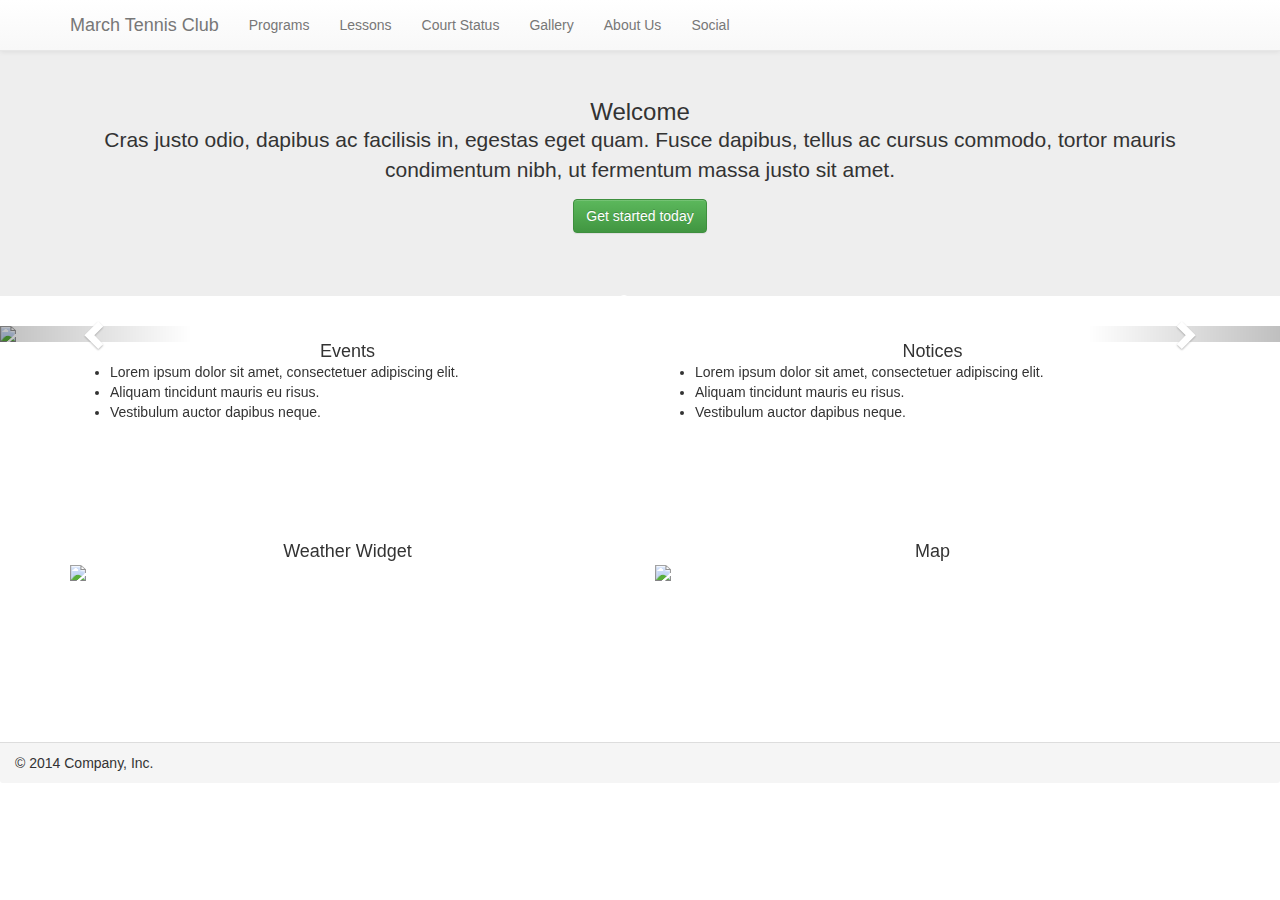
==== index.html @ 67c92e30 "first commit" ====
<!DOCTYPE html>
<html lang="en">

<head>
    <meta charset="utf-8">
    <meta http-equiv="X-UA-Compatible" content="IE=edge">
    <meta name="viewport" content="width=device-width, initial-scale=1">
    <title>Bootstrap 101 Template</title>

    <!-- Bootstrap -->
    <link href="css/bootstrap.css" rel="stylesheet">
    <link href="css/bootstrap-theme.css" rel=stylesheet>

    <!-- HTML5 shim and Respond.js for IE8 support of HTML5 elements and media queries -->
    <!-- WARNING: Respond.js doesn't work if you view the page via file:// -->
    <!--[if lt IE 9]>
      <script src="https://oss.maxcdn.com/html5shiv/3.7.2/html5shiv.min.js"></script>
      <script src="https://oss.maxcdn.com/respond/1.4.2/respond.min.js"></script>
    <![endif]-->
</head>

<body>

    <nav class="navbar navbar-default navbar-static-top">
        <div class="container">
            <div class="navbar-header">
                <button type="button" class="navbar-toggle collapsed" data-toggle="collapse" data-target="#navbar" aria-expanded="false" aria-controls="navbar">
                    <span class="sr-only">Toggle navigation</span>
                    <span class="icon-bar"></span>
                    <span class="icon-bar"></span>
                    <span class="icon-bar"></span>
                </button>
                <a class="navbar-brand" href="index.html">March Tennis Club</a>
            </div>
            <div id="navbar" class="navbar-collapse collapse" aria-expanded="false" style="height: 1px;">
                <ul class="nav navbar-nav">
                    <li><a onclick="alert('Re-direct to ATA')">Programs</a>
                    </li>
                    <li><a onclick="alert('Re-direct to ATA')">Lessons</a>
                    </li>
                    <li><a href="court.html">Court Status</a>
                    </li>
                    <li><a href="gallery.html">Gallery</a>
                    </li>
                    <li><a href="about.html">About Us</a>
                    </li>
                    <li><a onclick="alert('Re-direct to facebook/twitter/etc')">Social</a>
                    </li>
                </ul>

            </div>
            <!--/.nav-collapse -->
        </div>
    </nav>

    <div class="jumbotron">
        <div class="container">
            <h3 class="center">Welcome</h3>
            <p class="lead center">Cras justo odio, dapibus ac facilisis in, egestas eget quam. Fusce dapibus, tellus ac cursus commodo, tortor mauris condimentum nibh, ut fermentum massa justo sit amet.</p>
            <p class="center"><a class="btn btn-sml btn-success" href="#" role="button">Get started today</a>
            </p>
        </div>
    </div>


    <div id="myCarousel" class="carousel slide" data-ride="carousel">
        <!-- Indicators -->
        <ol class="carousel-indicators">
            <li data-target="#myCarousel" data-slide-to="0" class="active"></li>
            <li data-target="#myCarousel" data-slide-to="1"></li>
            <li data-target="#myCarousel" data-slide-to="2"></li>
        </ol>
        <div class="carousel-inner" role="listbox">
            <div class="item active">
                <img src="http://placehold.it/1000x500">
                <div class="container">
                    <div class="carousel-caption">
                        <h1>Example headline.</h1>
                    </div>
                </div>
            </div>
            <div class="item">
                <img src="http://placehold.it/1000x500">
                <div class="container">
                    <div class="carousel-caption">
                        <h1>Another example headline.</h1>
                    </div>
                </div>
            </div>
            <div class="item">
                <img src="http://placehold.it/1000x500">
                <div class="container">
                    <div class="carousel-caption">
                        <h1>One more for good measure.</h1>
                    </div>
                </div>
            </div>
        </div>
        <a class="left carousel-control" href="#myCarousel" role="button" data-slide="prev">
            <span class="glyphicon glyphicon-chevron-left" aria-hidden="true"></span>
            <span class="sr-only">Previous</span>
        </a>
        <a class="right carousel-control" href="#myCarousel" role="button" data-slide="next">
            <span class="glyphicon glyphicon-chevron-right" aria-hidden="true"></span>
            <span class="sr-only">Next</span>
        </a>
    </div>

    <div class="container">

        <div class="row marketing">
            <div class="col-lg-6" style="height:200px;">
                <h4 class="center">Events</h4>

                <ul>
                    <li>Lorem ipsum dolor sit amet, consectetuer adipiscing elit.</li>
                    <li>Aliquam tincidunt mauris eu risus.</li>
                    <li>Vestibulum auctor dapibus neque.</li>
                </ul>

            </div>

            <div class="col-lg-6" style="height:200px">
                <h4 class="center">Notices</h4>
                <ul>
                    <li>Lorem ipsum dolor sit amet, consectetuer adipiscing elit.</li>
                    <li>Aliquam tincidunt mauris eu risus.</li>
                    <li>Vestibulum auctor dapibus neque.</li>
                </ul>
            </div>
        </div>
    </div>

    <div class="container">

        <div class="row marketing">
            <div class="col-lg-6" style="height:200px;">
                <h4 class="center">Weather Widget</h4>
                <img src="http://placehold.it/150x150">

            </div>

            <div class="col-lg-6" style="height:200px">
                <h4 class="center">Map</h4>
                <img src="http://placehold.it/150x150">

            </div>
        </div>
    </div>

    <div class="panel-footer">

        © 2014 Company, Inc.
    </div>


    <!-- jQuery (necessary for Bootstrap's JavaScript plugins) -->
    <script src="https://ajax.googleapis.com/ajax/libs/jquery/1.11.2/jquery.min.js"></script>
    <!-- Include all compiled plugins (below), or include individual files as needed -->
    <script src="js/bootstrap.min.js"></script>
</body>

</html>
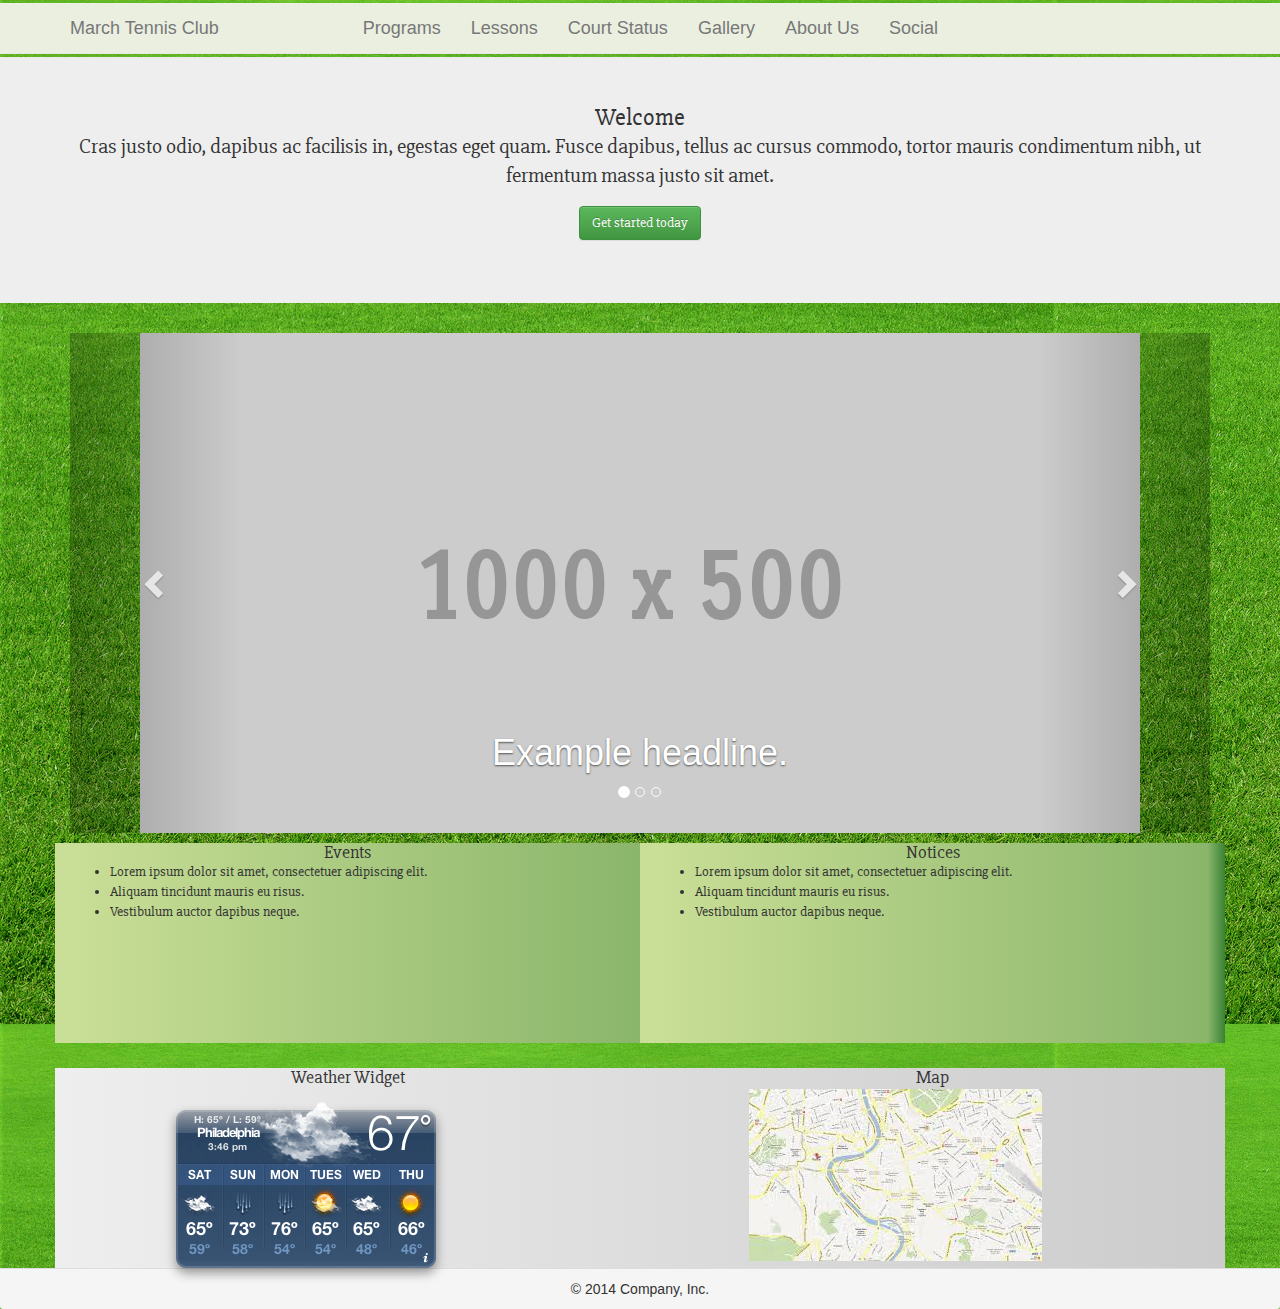
==== commit c6197d44: "navigation model updated" ====
--- a/index.html
+++ b/index.html
@@ -9,7 +9,12 @@
 
     <!-- Bootstrap -->
     <link href="css/bootstrap.css" rel="stylesheet">
-    <link href="css/bootstrap-theme.css" rel=stylesheet>
+    <link href="css/bootstrap-theme.css" rel="stylesheet">
+    <link href="css/MarchTennisClub.css" rel="stylesheet">
+    
+    <link href='//fonts.googleapis.com/css?family=Slabo+27px' rel='stylesheet' type='text/css'>
+    <link href='//fonts.googleapis.com/css?family=Slabo+27px|Roboto' rel='stylesheet' type='text/css'>
+    <link href='//fonts.googleapis.com/css?family=Source+Sans+Pro|Slabo+27px|Roboto' rel='stylesheet' type='text/css'>
 
     <!-- HTML5 shim and Respond.js for IE8 support of HTML5 elements and media queries -->
     <!-- WARNING: Respond.js doesn't work if you view the page via file:// -->
@@ -20,7 +25,6 @@
 </head>
 
 <body>
-
     <nav class="navbar navbar-default navbar-static-top">
         <div class="container">
             <div class="navbar-header">
@@ -52,7 +56,6 @@
             <!--/.nav-collapse -->
         </div>
     </nav>
-
     <div class="jumbotron">
         <div class="container">
             <h3 class="center">Welcome</h3>
@@ -61,66 +64,64 @@
             </p>
         </div>
     </div>
-
-
-    <div id="myCarousel" class="carousel slide" data-ride="carousel">
-        <!-- Indicators -->
-        <ol class="carousel-indicators">
-            <li data-target="#myCarousel" data-slide-to="0" class="active"></li>
-            <li data-target="#myCarousel" data-slide-to="1"></li>
-            <li data-target="#myCarousel" data-slide-to="2"></li>
-        </ol>
-        <div class="carousel-inner" role="listbox">
-            <div class="item active">
-                <img src="http://placehold.it/1000x500">
-                <div class="container">
-                    <div class="carousel-caption">
-                        <h1>Example headline.</h1>
+    <div class="container">
+        <div id="myCarousel" class="carousel slide" data-ride="carousel">
+            <!-- Indicators -->
+            <ol class="carousel-indicators">
+                <li data-target="#myCarousel" data-slide-to="0" class="active"></li>
+                <li data-target="#myCarousel" data-slide-to="1"></li>
+                <li data-target="#myCarousel" data-slide-to="2"></li>
+            </ol>
+            <div class="carousel-inner" role="listbox">
+                <div class="item active">
+                    <img class="img-center" src="img/1000x500.gif">
+                    <div class="container">
+                        <div class="carousel-caption">
+                            <h1>Example headline.</h1>
+                        </div>
+                    </div>
+                </div>
+                <div class="item">
+                    <img class="img-center" src="img/1000x500.gif">
+                    <div class="container">
+                        <div class="carousel-caption">
+                            <h1>Another example headline.</h1>
+                        </div>
+                    </div>
+                </div>
+                <div class="item">
+                    <img class="img-center" src="img/1000x500.gif">
+                    <div class="container">
+                        <div class="carousel-caption">
+                            <h1>One more for good measure.</h1>
+                        </div>
                     </div>
                 </div>
             </div>
-            <div class="item">
-                <img src="http://placehold.it/1000x500">
-                <div class="container">
-                    <div class="carousel-caption">
-                        <h1>Another example headline.</h1>
-                    </div>
-                </div>
-            </div>
-            <div class="item">
-                <img src="http://placehold.it/1000x500">
-                <div class="container">
-                    <div class="carousel-caption">
-                        <h1>One more for good measure.</h1>
-                    </div>
-                </div>
-            </div>
+            <a class="left carousel-control" href="#myCarousel" role="button" data-slide="prev">
+                <span class="glyphicon glyphicon-chevron-left" aria-hidden="true"></span>
+                <span class="sr-only">Previous</span>
+            </a>
+            <a class="right carousel-control" href="#myCarousel" role="button" data-slide="next">
+                <span class="glyphicon glyphicon-chevron-right" aria-hidden="true"></span>
+                <span class="sr-only">Next</span>
+            </a>
         </div>
-        <a class="left carousel-control" href="#myCarousel" role="button" data-slide="prev">
-            <span class="glyphicon glyphicon-chevron-left" aria-hidden="true"></span>
-            <span class="sr-only">Previous</span>
-        </a>
-        <a class="right carousel-control" href="#myCarousel" role="button" data-slide="next">
-            <span class="glyphicon glyphicon-chevron-right" aria-hidden="true"></span>
-            <span class="sr-only">Next</span>
-        </a>
     </div>
+     
 
     <div class="container">
 
-        <div class="row marketing">
-            <div class="col-lg-6" style="height:200px;">
+        <div id="row1" class="row marketing">
+            <div id="r" class="col-xs-12 col-sm-6" style="height:200px;">
                 <h4 class="center">Events</h4>
-
                 <ul>
                     <li>Lorem ipsum dolor sit amet, consectetuer adipiscing elit.</li>
                     <li>Aliquam tincidunt mauris eu risus.</li>
                     <li>Vestibulum auctor dapibus neque.</li>
                 </ul>
-
             </div>
-
-            <div class="col-lg-6" style="height:200px">
+            <div id="c" class="col-xs-12 col-sm-6" style="height:200px">
                 <h4 class="center">Notices</h4>
                 <ul>
                     <li>Lorem ipsum dolor sit amet, consectetuer adipiscing elit.</li>
@@ -131,18 +132,18 @@
         </div>
     </div>
 
-    <div class="container">
+    <div class="wrapper container">
 
         <div class="row marketing">
-            <div class="col-lg-6" style="height:200px;">
+            <div class="col-xs-12 col-sm-6" style="height:200px;">
                 <h4 class="center">Weather Widget</h4>
-                <img src="http://placehold.it/150x150">
+                <img class="img" src="img/weather-widget-with-time-284x196.png">
 
             </div>
 
-            <div class="col-lg-6" style="height:200px">
+            <div class="col-xs-12 col-sm-6" style="height:200px">
                 <h4 class="center">Map</h4>
-                <img src="http://placehold.it/150x150">
+                <img class="img" src="img/download.jpeg">
 
             </div>
         </div>
@@ -154,8 +155,9 @@
     </div>
 
 
-    <!-- jQuery (necessary for Bootstrap's JavaScript plugins) -->
-    <script src="https://ajax.googleapis.com/ajax/libs/jquery/1.11.2/jquery.min.js"></script>
+    <!-- jQuery (necessary for Bootstrap's JavaScript plugins) 
+    <script src="//ajax.googleapis.com/ajax/libs/jquery/1.11.2/jquery.min.js"></script>-->
+    <script src="js/jquery.min.js"></script>
     <!-- Include all compiled plugins (below), or include individual files as needed -->
     <script src="js/bootstrap.min.js"></script>
 </body>
--- a/css/MarchTennisClub.css
+++ b/css/MarchTennisClub.css
@@ -0,0 +1,111 @@
+@charset "UTF-8";
+/* CSS Document */
+body{
+	
+	background-image:url(../img/Brown.JPG);
+	background-repeat:repeat;
+	background-color:rgb(226,226,226);
+  }
+  
+.navbar{
+	  background:#EAEFDF;
+	  margin-top:0.2%;
+	  font-family:s'Slabo 27px', serif;
+	  font-size:18px;
+}
+.nav{
+	margin-left:10%;
+}
+.jumbotron{
+     margin-top:0.3%;
+	 width:100%;
+	  font-family:'Slabo 27px', serif;
+}
+#myCarousel{
+	/*
+	 margin-left:8%;
+	 margin-top:1%;
+	 width:80%;
+	 */
+}
+
+.wrapper{
+	/*
+	width:80%;
+	margin-top:2%;
+	margin-left:7.5%;
+	*/
+	margin-top:2%;
+	background: rgb(238,238,238); /* Old browsers */
+	font-family: 'Slabo 27px', serif;
+	background: -moz-linear-gradient(left,  rgba(238,238,238,1) 0%, rgba(204,204,204,1) 100%); /* FF3.6+ */
+	
+	background: -webkit-gradient(linear, left top, right top, color-stop(0%,rgba(238,238,238,1)), color-stop(100%,rgba(204,204,204,1))); /* Chrome,Safari4+ */
+	
+	background: -webkit-linear-gradient(left,  rgba(238,238,238,1) 0%,rgba(204,204,204,1) 100%); /* Chrome10+,Safari5.1+ */
+	
+	background: -o-linear-gradient(left,  rgba(238,238,238,1) 0%,rgba(204,204,204,1) 100%); /* Opera 11.10+ */
+	
+	background: -ms-linear-gradient(left,  rgba(238,238,238,1) 0%,rgba(204,204,204,1) 100%); /* IE10+ */
+	
+	background: linear-gradient(to right,  rgba(238,238,238,1) 0%,rgba(204,204,204,1) 100%); /* W3C */
+	
+	filter: progid:DXImageTransform.Microsoft.gradient( startColorstr='#eeeeee', endColorstr='#cccccc',GradientType=1 ); /* IE6-9 */
+}
+
+
+#r{/*
+	width:43%;
+	margin-right:2%;
+	margin-left:4%;*/
+	
+	  font-family: 'Slabo 27px', serif;
+	background: rgb(201,222,150); /* Old browsers */
+
+	background: -moz-linear-gradient(left,  rgba(201,222,150,1) 3%, rgba(138,182,107,1) 100%, rgba(57,130,53,1) 100%); /* FF3.6+ */
+	
+	background: -webkit-gradient(linear, left top, right top, color-stop(3%,rgba(201,222,150,1)), color-stop(100%,rgba(138,182,107,1)), color-stop(100%,rgba(57,130,53,1))); /* Chrome,Safari4+ */
+	
+	background: -webkit-linear-gradient(left,  rgba(201,222,150,1) 3%,rgba(138,182,107,1) 100%,rgba(57,130,53,1) 100%); /* Chrome10+,Safari5.1+ */
+	
+	background: -o-linear-gradient(left,  rgba(201,222,150,1) 3%,rgba(138,182,107,1) 100%,rgba(57,130,53,1) 100%); /* Opera 11.10+ */
+	
+	background: -ms-linear-gradient(left,  rgba(201,222,150,1) 3%,rgba(138,182,107,1) 100%,rgba(57,130,53,1) 100%); /* IE10+ */
+	
+	background: linear-gradient(to right,  rgba(201,222,150,1) 3%,rgba(138,182,107,1) 100%,rgba(57,130,53,1) 100%); /* W3C */
+	
+	filter: progid:DXImageTransform.Microsoft.gradient( startColorstr='#c9de96', endColorstr='#398235',GradientType=1 ); /* IE6-9 */
+}
+#c{
+	/*
+	width:42%;
+	margin-left:#6%;
+	*/
+	font-family: 'Slabo 27px', serif;
+	background: rgb(201,222,150); /* Old browsers */
+	
+	background: -moz-linear-gradient(left,  rgba(201,222,150,1) 3%, rgba(138,182,107,1) 97%, rgba(57,130,53,1) 100%); /* FF3.6+ */
+	
+	background: -webkit-gradient(linear, left top, right top, color-stop(3%,rgba(201,222,150,1)), color-stop(97%,rgba(138,182,107,1)), color-stop(100%,rgba(57,130,53,1))); /* Chrome,Safari4+ */
+	
+	background: -webkit-linear-gradient(left,  rgba(201,222,150,1) 3%,rgba(138,182,107,1) 97%,rgba(57,130,53,1) 100%); /* Chrome10+,Safari5.1+ */
+	
+	background: -o-linear-gradient(left,  rgba(201,222,150,1) 3%,rgba(138,182,107,1) 97%,rgba(57,130,53,1) 100%); /* Opera 11.10+ */
+	
+	background: -ms-linear-gradient(left,  rgba(201,222,150,1) 3%,rgba(138,182,107,1) 97%,rgba(57,130,53,1) 100%); /* IE10+ */
+	
+	background: linear-gradient(to right,  rgba(201,222,150,1) 3%,rgba(138,182,107,1) 97%,rgba(57,130,53,1) 100%); /* W3C */
+	
+	filter: progid:DXImageTransform.Microsoft.gradient( startColorstr='#c9de96', endColorstr='#398235',GradientType=1 ); /* IE6-9 */
+}
+
+#row1{
+	margin-top:1rem;
+}
+.panel-footer{
+	text-align:center;
+}
+.img{
+	margin-left:17%;
+	margin-top:0.2%;
+}
